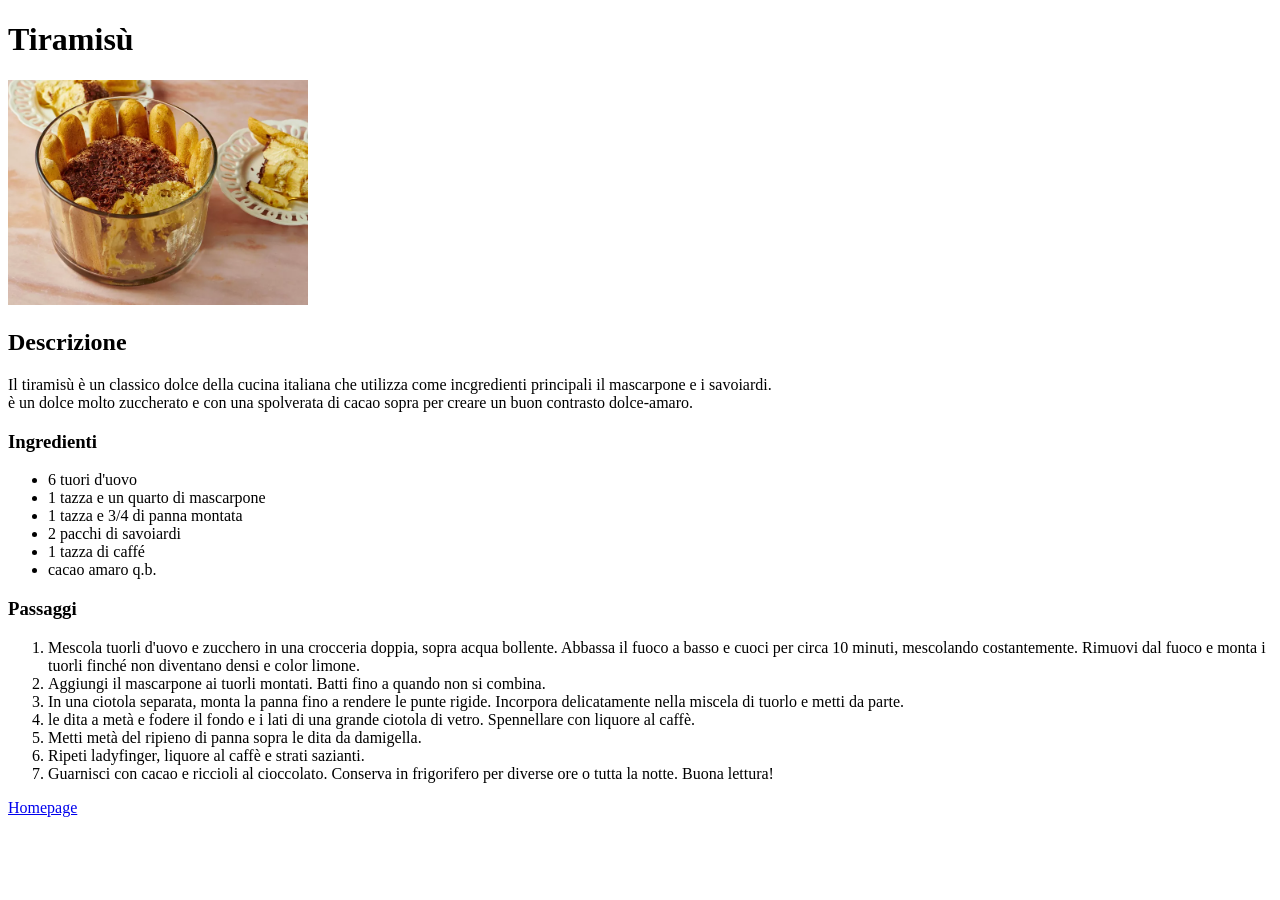
==== recipes/tiramisu.html @ 5a86471d "ho creato la prima ricetta" ====
<!DOCTYPE html>
<html lang="it">
<head>
    <meta charset="UTF-8">
    <meta name="viewport" content="width=device-width, initial-scale=1.0">
    <title>Tiramisu</title>
</head>
<body>
    <div>
        <h1>Tiramisù</h1>
        <img src="tiramisu.jpg"; width="300px";>
        <h2>Descrizione</h2>
        <p>Il tiramisù è  un classico dolce della cucina italiana che utilizza come incgredienti
            principali il mascarpone e i savoiardi.<br> è  un dolce molto zuccherato e con una spolverata di cacao
            sopra per creare un buon contrasto dolce-amaro.
        </p>
    </div>
    <div>
        <h3>Ingredienti</h3>
        <ul>
            <li>6 tuori d'uovo</li>
            <li>1 tazza e un quarto di mascarpone</li>
            <li>1 tazza e 3/4 di panna montata</li>
            <li>2 pacchi di savoiardi</li>
            <li>1 tazza di caffé</li>
            <li>cacao amaro q.b.</li>
        </ul>
    </div>
    
    <div>
        <h3>Passaggi</h3>
        <ol>
            <li>Mescola tuorli d'uovo e zucchero in una crocceria doppia, sopra acqua bollente. Abbassa il fuoco a basso e cuoci per circa 10 minuti, mescolando costantemente. Rimuovi dal fuoco e monta i tuorli finché non diventano densi e color limone.</li>
            <li>Aggiungi il mascarpone ai tuorli montati. Batti fino a quando non si combina.</li>
            <li>In una ciotola separata, monta la panna fino a rendere le punte rigide. Incorpora delicatamente nella miscela di tuorlo e metti da parte.</li>
            <li> le dita a metà e fodere il fondo e i lati di una grande ciotola di vetro. Spennellare con liquore al caffè.</li>
            <li>Metti metà del ripieno di panna sopra le dita da damigella.</li>
            <li>Ripeti ladyfinger, liquore al caffè e strati sazianti.</li>
            <li>Guarnisci con cacao e riccioli al cioccolato. Conserva in frigorifero per diverse ore o tutta la notte. Buona lettura!</li>
        </ol>
        
    </div>
    <div>
        <a href="../index.html">Homepage</a>
    </div>
</body>
</html>
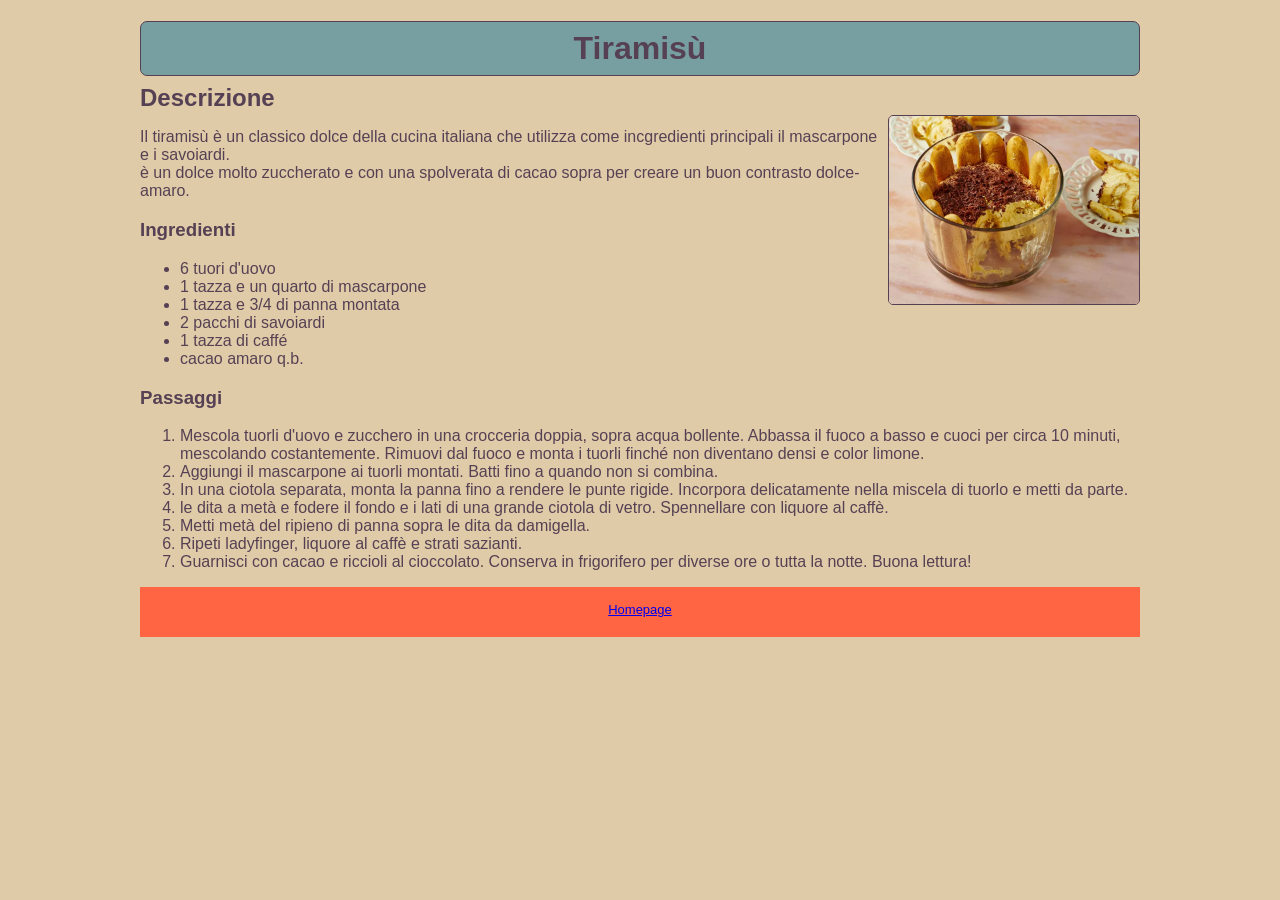
==== commit 707f2fd4: "aggiornata la pagina del tiramisù" ====
--- a/recipes/tiramisu.html
+++ b/recipes/tiramisu.html
@@ -4,44 +4,52 @@
     <meta charset="UTF-8">
     <meta name="viewport" content="width=device-width, initial-scale=1.0">
     <title>Tiramisu</title>
+    <link rel="stylesheet" href="style-tiramisu.css">
 </head>
 <body>
-    <div>
-        <h1>Tiramisù</h1>
-        <img src="tiramisu.jpg"; width="300px";>
-        <h2>Descrizione</h2>
-        <p>Il tiramisù è  un classico dolce della cucina italiana che utilizza come incgredienti
-            principali il mascarpone e i savoiardi.<br> è  un dolce molto zuccherato e con una spolverata di cacao
-            sopra per creare un buon contrasto dolce-amaro.
-        </p>
-    </div>
-    <div>
-        <h3>Ingredienti</h3>
-        <ul>
-            <li>6 tuori d'uovo</li>
-            <li>1 tazza e un quarto di mascarpone</li>
-            <li>1 tazza e 3/4 di panna montata</li>
-            <li>2 pacchi di savoiardi</li>
-            <li>1 tazza di caffé</li>
-            <li>cacao amaro q.b.</li>
-        </ul>
+    <div class="contenitore">
+        <div class="cont-titolo">
+            <h1 id="titolo">Tiramisù</h1>
+            <div class="intro">
+                <h2>Descrizione</h2>
+                <img src="tiramisu.jpg";  class="tiramisù">
+                <p>Il tiramisù è  un classico dolce della cucina italiana che utilizza come incgredienti
+                principali il mascarpone e i savoiardi.<br> è  un dolce molto zuccherato e con una spolverata di cacao
+                sopra per creare un buon contrasto dolce-amaro.
+                </p>
+                   
+            </div>
+            
+        </div>
+        <div class="cont-ing">
+            <h3>Ingredienti</h3>
+            <ul>
+                <li>6 tuori d'uovo</li>
+                <li>1 tazza e un quarto di mascarpone</li>
+                <li>1 tazza e 3/4 di panna montata</li>
+                <li>2 pacchi di savoiardi</li>
+                <li>1 tazza di caffé</li>
+                <li>cacao amaro q.b.</li>
+            </ul>
+        </div>
+    
+        <div class="cont-step">
+            <h3>Passaggi</h3>
+            <ol>
+                <li>Mescola tuorli d'uovo e zucchero in una crocceria doppia, sopra acqua bollente. Abbassa il fuoco a basso e cuoci per circa 10 minuti, mescolando costantemente. Rimuovi dal fuoco e monta i tuorli finché non diventano densi e color limone.</li>
+                <li>Aggiungi il mascarpone ai tuorli montati. Batti fino a quando non si combina.</li>
+                <li>In una ciotola separata, monta la panna fino a rendere le punte rigide. Incorpora delicatamente nella miscela di tuorlo e metti da parte.</li>
+                <li> le dita a metà e fodere il fondo e i lati di una grande ciotola di vetro. Spennellare con liquore al caffè.</li>
+                <li>Metti metà del ripieno di panna sopra le dita da damigella.</li>
+                <li>Ripeti ladyfinger, liquore al caffè e strati sazianti.</li>
+                <li>Guarnisci con cacao e riccioli al cioccolato. Conserva in frigorifero per diverse ore o tutta la notte. Buona lettura!</li>
+            </ol>
+        
+        </div>
+        <div class="cont-home">
+            <a href="../index.html">Homepage</a>
+        </div>
     </div>
     
-    <div>
-        <h3>Passaggi</h3>
-        <ol>
-            <li>Mescola tuorli d'uovo e zucchero in una crocceria doppia, sopra acqua bollente. Abbassa il fuoco a basso e cuoci per circa 10 minuti, mescolando costantemente. Rimuovi dal fuoco e monta i tuorli finché non diventano densi e color limone.</li>
-            <li>Aggiungi il mascarpone ai tuorli montati. Batti fino a quando non si combina.</li>
-            <li>In una ciotola separata, monta la panna fino a rendere le punte rigide. Incorpora delicatamente nella miscela di tuorlo e metti da parte.</li>
-            <li> le dita a metà e fodere il fondo e i lati di una grande ciotola di vetro. Spennellare con liquore al caffè.</li>
-            <li>Metti metà del ripieno di panna sopra le dita da damigella.</li>
-            <li>Ripeti ladyfinger, liquore al caffè e strati sazianti.</li>
-            <li>Guarnisci con cacao e riccioli al cioccolato. Conserva in frigorifero per diverse ore o tutta la notte. Buona lettura!</li>
-        </ol>
-        
-    </div>
-    <div>
-        <a href="../index.html">Homepage</a>
-    </div>
 </body>
 </html>
--- a/recipes/style-tiramisu.css
+++ b/recipes/style-tiramisu.css
@@ -0,0 +1,45 @@
+body{
+    box-sizing: border-box;
+    background-color: #E0CBA8;
+    margin: 0px;
+    color: #564154;
+    font-family: Verdana, Geneva, Tahoma, sans-serif;
+}
+
+.contenitore{
+    max-width:1000px;
+    margin: 0px auto;
+    padding: 0px;
+    
+}
+
+
+h1#titolo{
+    font-size: 24;
+    background-color:#779FA1 ;
+    border-radius: 7px ;
+    border: 1px solid #564154;
+    text-align: center;
+    padding: 8px 0px;
+    margin-bottom: 8px;
+}
+
+div h2{
+    margin:3px 0px ;
+}
+
+img.tiramisù{
+    float: right;
+    border: 1px solid #564154;
+    border-radius: 5px;
+    width: 250px;
+    
+}
+
+div.cont-home{
+    background-color: #FF6542;
+    text-align: center;
+    font-size: small;
+    padding:15px 0px 20px;
+
+}
